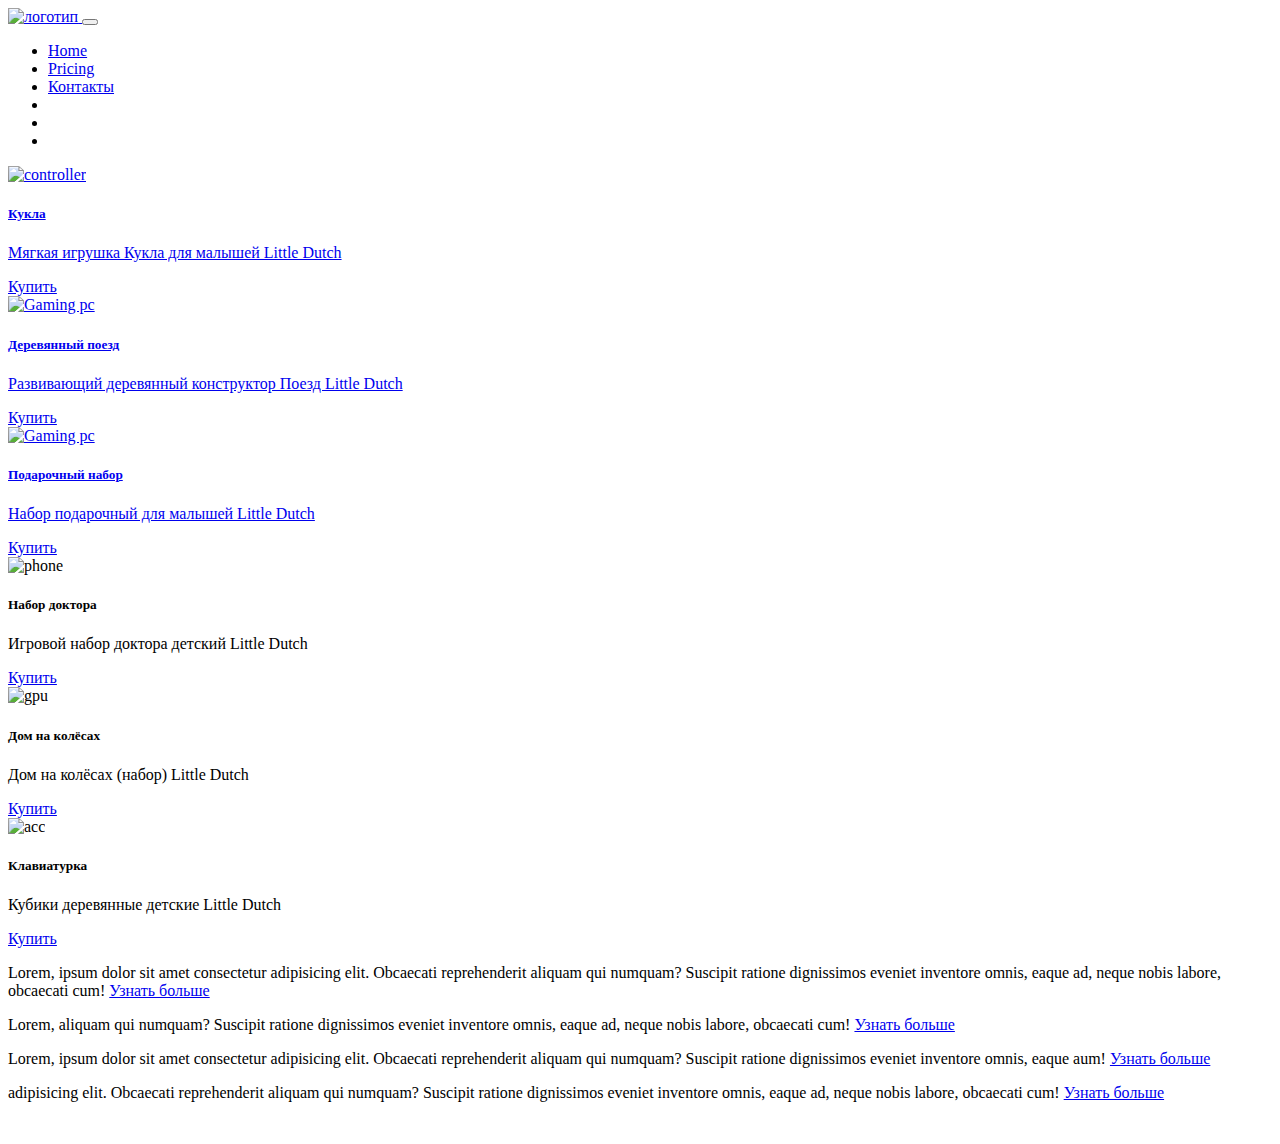
==== pricing.html @ 65c8dadc "Add files via upload" ====
<!DOCTYPE html>
<html lang="en">

<head>
  <meta charset="UTF-8">
  <meta http-equiv="X-UA-Compatible" content="IE=edge">
  <meta name="viewport" content="width=device-width, initial-scale=1.0">
  <link href="https://cdn.jsdelivr.net/npm/bootstrap@5.3.0-alpha3/dist/css/bootstrap.min.css" rel="stylesheet"
    integrity="sha384-KK94CHFLLe+nY2dmCWGMq91rCGa5gtU4mk92HdvYe+M/SXH301p5ILy+dN9+nJOZ" crossorigin="anonymous">
  <link rel="stylesheet" href="../bs5/source/styles/mycss.css">
  <link rel="stylesheet" href="../bs5/source/styles/bgvideo.css">

  <link rel="apple-touch-icon" sizes="180x180" href="../bs5/source/files/favicon_io/apple-touch-icon.png">
  <link rel="icon" type="image/png" sizes="32x32" href="../bs5/source/files/favicon_io/favicon-32x32.png">
  <link rel="icon" type="image/png" sizes="16x16" href="../bs5/source/files/favicon_io/favicon-16x16.png">
  <link rel="manifest" href="../bs5/source/files/favicon_io/site.webmanifest">
  <base target="_blank">


  <title>EU for YOU</title>
</head>

<body>
  <header>
    <nav class="navbar navbar-expand-lg bg-white">
      <div class="container-fluid">
        <a class="navbar-brand" href="/"> <img
            src="../bs5/source/files/favicon_io/android-chrome-512x512-2.png" alt="логотип"> </a>
        <button class="navbar-toggler" type="button" data-bs-toggle="collapse" data-bs-target="#navbarNav"
          aria-controls="navbarNav" aria-expanded="false" aria-label="Toggle navigation">
          <span class="navbar-toggler-icon"></span>
        </button>
        <div class="collapse navbar-collapse" id="navbarNav">
          <ul class="navbar-nav">
            <li class="nav-item">
              <a class="nav-link active" aria-current="page" href="/">Home</a>
            </li>
            <li class="nav-item">
              <a class="nav-link" href="../bs5/pricing.html">Pricing</a>
            </li>
            <li class="nav-item">
              <a class="nav-link" href="../bs5/pricing.html">Контакты</a>
            </li>
            <li class="nav-item">
              <a href="#"><img style="width: 20px; margin-inline: 6px;" src="../bs5/source/images/phone.png" alt=""></a>
            </li>
            <li class="nav-item">
              <a href="#"><img style="width: 20px; margin-inline: 6px;" src="../bs5/source/files/tg.png" alt=""></a>
            </li>
            <li class="nav-item">
              <a href="#"><img style="width: 25px; margin-inline: 6px;" src="../bs5/source/files/yt.png" alt=""></a>
            </li>
          </ul>
        </div>
      </div>
    </nav>
  </header>

  <section>
    <!-- контейнер основной -->
    <div class="conteiner-fluid mt-4">

      <div class="row">
        <div class="col-lg-1">

        </div>

        <div class="col-lg-8 col-md-12">
          <!-- контейнер строка -->
          <div class="row">
            <!-- каждый кластер товара -->
            <!-- настроить разрешение для экранов можно по таблице в ссылке https://getbootstrap.com/docs/5.3/layout/grid/ 
            mt-4 это отступы -->


            <!-- ниже старые фотки без карусели -->
            <div class="col-lg-4 col-md-6 mt-4">
              <div class="card">
                <a href="#"><img src="../bs5/source/images/catalog/1.webp" class="card-img-top" alt="controller"></a>
                <div class="card-body">
                  <h5 class="card-title"><a href="#">Кукла</a></h5>
                  <p class="card-text"><a href="#">Мягкая игрушка Кукла для малышей Little Dutch</a></p>
                  <a href="https://www.ozon.ru/product/myagkaya-igrushka-kukla-dlya-malyshey-little-dutch-979502111/?_bctx=CAMQyYCaKA&asb2=g_ZZ9g76hAf6R5uFGScHZHQC2PhwdjR_S5APK4YN6U9UomRutjjNu5lUz8Beew5_&avtc=1&avte=2&avts=1684172955&sh=rNvwVWypqw" class="btn btn-primary">Купить</a>
                </div>
              </div>
            </div>
            <div class="col-lg-4 col-md-6 mt-4">
              <div class="card">
                <a href="#"><img src="../bs5/source/images/catalog/2.webp" class="card-img-top" alt="Gaming pc"></a>
                <div class="card-body">
                  <h5 class="card-title"><a href="#">Деревянный поезд</a></h5>
                  <p class="card-text"><a href="#">Развивающий деревянный конструктор Поезд Little Dutch</a></p>
                  <a href="https://www.ozon.ru/product/razvivayushchiy-derevyannyy-konstruktor-poezd-little-dutch-18m-980592906/?_bctx=CAMQyYCaKA&asb2=_XpESXodAYfa1_fK5_3vb45FRr6n29Q9BPKmWKWCePJjwRf6zg5OjHYzjBjEaqSt&avtc=1&avte=2&avts=1684174689&sh=rNvwVafiUA" class="btn btn-primary">Купить</a>
                </div>
              </div>
            </div>
            <div class="col-lg-4 col-md-6 mt-4">
              <div class="card">
                <a href="#"><img src="../bs5/source/images/catalog/3.webp" class="card-img-top" alt="Gaming pc"></a>
                <div class="card-body">
                  <h5 class="card-title"><a href="#">Подарочный набор</a></h5>
                  <p class="card-text"><a href="#">Набор подарочный для малышей Little Dutch</a></p>
                  <a href="https://www.ozon.ru/product/nabor-podarochnyy-dlya-malyshey-little-dutch-0-982399945/?_bctx=CAMQyYCaKA&asb2=JhpJWJi6GJSvRr4JVRTgb18xx443Vyi-lw-0BWLo_dibMrawlqCM3q9ErofIpxWn&avtc=1&avte=2&avts=1684174717&sh=rNvwVWpNFA" class="btn btn-primary">Купить</a>
                </div>
              </div>
            </div>
            <div class="col-lg-4 col-md-6 mt-4">
              <div class="card">
                <img src="../bs5/source/images/catalog/4.webp" class="card-img-top" alt="phone">
                <div class="card-body">
                  <h5 class="card-title">Набор доктора</h5>
                  <p class="card-text">Игровой набор доктора детский Little Dutch</p>
                  <a href="#" class="btn btn-primary">Купить</a>
                </div>
              </div>
            </div>
            <div class="col-lg-4 col-md-6 mt-4">
              <div class="card">
                <img src="../bs5/source/images/catalog/5.webp" class="card-img-top" alt="gpu">
                <div class="card-body">
                  <h5 class="card-title">Дом на колёсах</h5>
                  <p class="card-text">Дом на колёсах (набор) Little Dutch
                  </p>
                  <a href="#" class="btn btn-primary">Купить</a>
                </div>
              </div>
            </div>
            <div class="col-lg-4 col-md-6 mt-4">
              <div class="card">
                <img src="../bs5/source/images/catalog/6.webp" class="card-img-top" alt="acc">
                <div class="card-body">
                  <h5 class="card-title">Клавиатурка</h5>
                  <p class="card-text">Кубики деревянные детские Little Dutch</p>
                  <a href="#" class="btn btn-primary">Купить</a>
                </div>
              </div>
            </div>
          </div>
        </div>

        <div class="col-lg-3 col-md-12">
          <div class="row px-2">
            <div class="col-lg-12 sidebar my-4">
              <p>
                Lorem, ipsum dolor sit amet consectetur adipisicing elit. Obcaecati reprehenderit aliquam qui numquam?
                Suscipit ratione dignissimos eveniet inventore omnis, eaque ad, neque nobis labore, obcaecati cum! <a
                  href="#">Узнать больше</a>
              </p>
            </div>
            <div class="col-lg-12 sidebar my-4">
              <p>
                Lorem, aliquam qui numquam?
                Suscipit ratione dignissimos eveniet inventore omnis, eaque ad, neque nobis labore, obcaecati cum! <a
                  href="#">Узнать больше</a>
              </p>
            </div>
            <div class="col-lg-12 sidebar my-4">
              <p>
                Lorem, ipsum dolor sit amet consectetur adipisicing elit. Obcaecati reprehenderit aliquam qui numquam?
                Suscipit ratione dignissimos eveniet inventore omnis, eaque aum! <a href="#">Узнать больше</a>
              </p>
            </div>
            <div class="col-lg-12 sidebar my-4">
              <p>
                adipisicing elit. Obcaecati reprehenderit aliquam qui numquam?
                Suscipit ratione dignissimos eveniet inventore omnis, eaque ad, neque nobis labore, obcaecati cum! <a
                  href="#">Узнать больше</a>
              </p>
            </div>
          </div>

        </div>
      </div>
    </div>
  </section>

  <footer class="mt-4">
    <div class="container-fluid">
      <div class="row">
        <div class="col-lg-4 col-md-12 footer-text text-center">
          <!-- <p>
                    <a href="#">Контакты </a>
                </p> -->
          <div class="col-lg-4 col-md-12 footer-text text-center">
            <a href="#"><img style="width: 25px; margin-inline: 6px;" src="../bs5/source/files/yt.png" alt=""></a>
            <a href="#"><img style="width: 20px; margin-inline: 6px;" src="../bs5/source/files/tg.png" alt=""></a>
            <a href="#"><img style="width: 20px; margin-inline: 6px;" src="../bs5/source/images/phone.png" alt=""></a>
            <div class="col-lg-4 col-md-12 footer-text text-center">
              <!-- <p>
                  Все права защищены.   
                </p> -->
            </div>

          </div>
          <div class="col-lg-4 col-md-12"></div>
        </div>
      </div>
  </footer>



  <script src="https://cdn.jsdelivr.net/npm/bootstrap@5.3.0-alpha3/dist/js/bootstrap.bundle.min.js"
    integrity="sha384-ENjdO4Dr2bkBIFxQpeoTz1HIcje39Wm4jDKdf19U8gI4ddQ3GYNS7NTKfAdVQSZe"
    crossorigin="anonymous"></script>
</body>

</html>
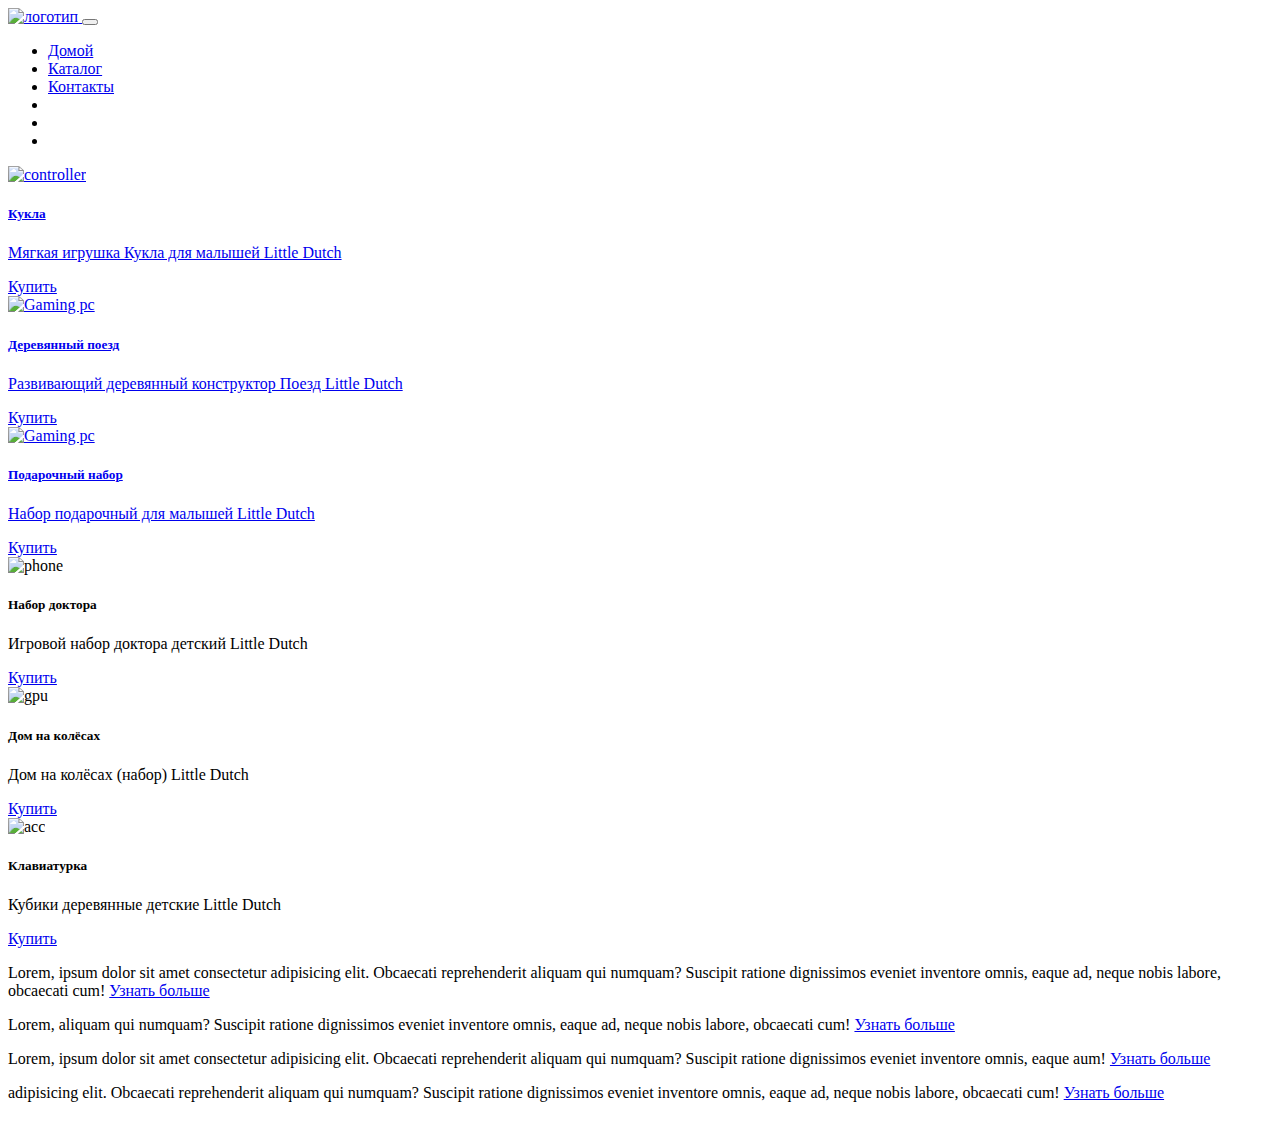
==== commit 63f5e8f4: "pricing.html" ====
--- a/pricing.html
+++ b/pricing.html
@@ -33,10 +33,10 @@
         <div class="collapse navbar-collapse" id="navbarNav">
           <ul class="navbar-nav">
             <li class="nav-item">
-              <a class="nav-link active" aria-current="page" href="/">Home</a>
-            </li>
-            <li class="nav-item">
-              <a class="nav-link" href="../bs5/pricing.html">Pricing</a>
+              <a class="nav-link active" aria-current="page" href="/">Домой</a>
+            </li>
+            <li class="nav-item">
+              <a class="nav-link" href="../bs5/pricing.html">Каталог</a>
             </li>
             <li class="nav-item">
               <a class="nav-link" href="../bs5/pricing.html">Контакты</a>
@@ -204,4 +204,4 @@
     crossorigin="anonymous"></script>
 </body>
 
-</html>+</html>
